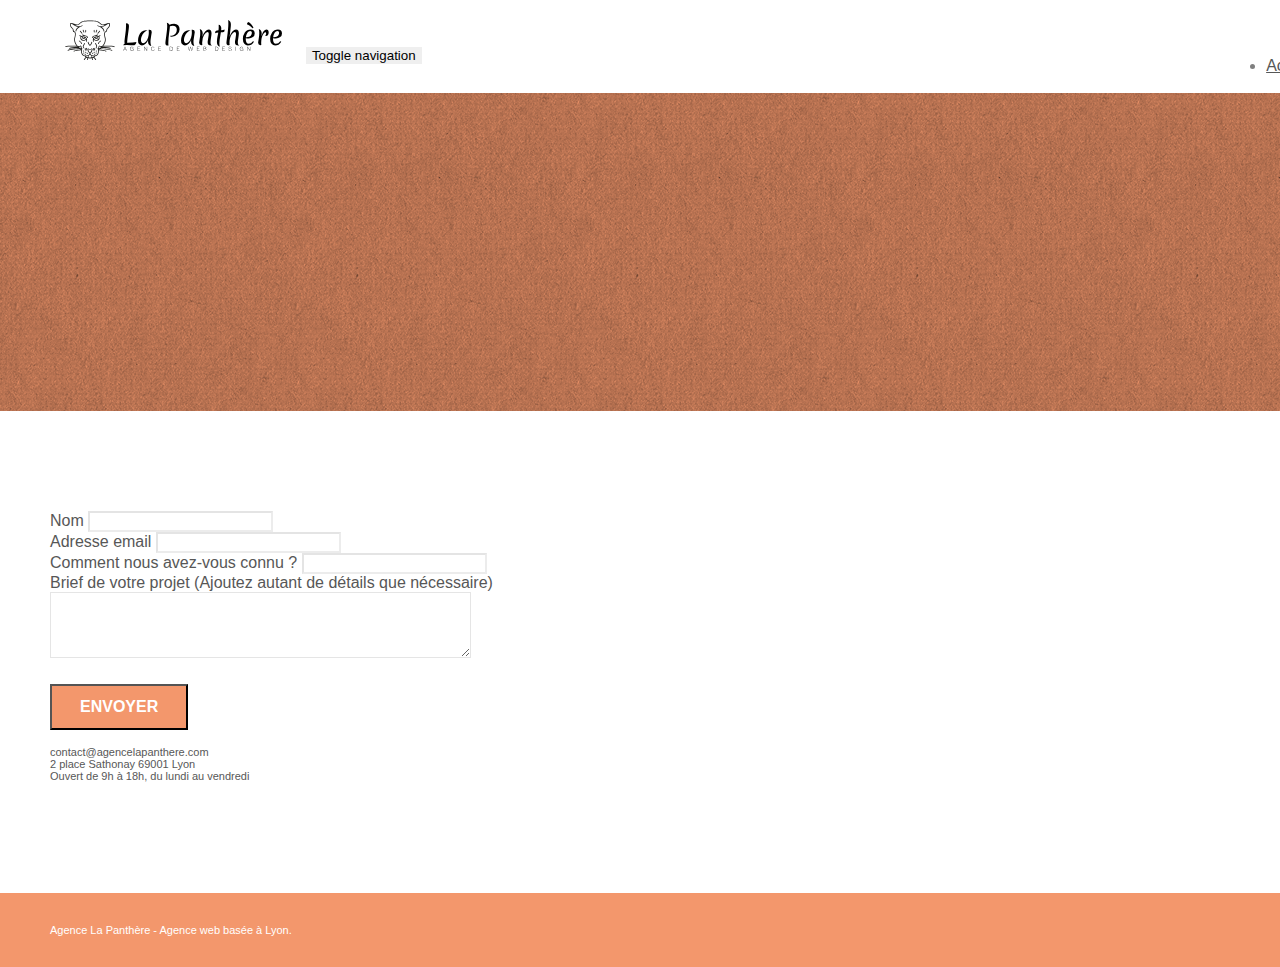
==== contact.html @ 1950af2e "fix html lang" ====
<!doctype html>
<html lang="fr">
<head>
    <meta charset="utf-8">
    <meta name="keywords" content="">
    <meta name="description" content="">
    <meta name="viewport" content="width=device-width, initial-scale=1.0, viewport-fit=cover">
    <link rel="shortcut icon" type="image/png" href="favicon.jpg">
    
	<link rel="stylesheet" type="text/css" href="./css/bootstrap.min.css">
	<link rel="stylesheet" type="text/css" href="style.css">
	<link rel="stylesheet" type="text/css" href="./css/font-awesome.min.css">
	<link rel="stylesheet" type="text/css" href="./css/et-line.min.css">
	
    
	<script src="./js/jquery-2.1.0.min.js"></script>
	<script src="./js/bootstrap.min.js"></script>
	<script src="./js/blocs.min.js"></script>
	<script src="./js/jqBootstrapValidation.min.js"></script>
	<script src="./js/formHandler.min.js"></script>
    <title>page2</title>

    
<!-- Analytics -->
 
<!-- Analytics END -->
    
</head>
<body>
<!-- Principal conteneur -->
<div class="page-container">
    
<!-- bloc-0 -->
<div class="bloc bgc-white l-bloc " id="bloc-0">
	<div class="container bloc-sm">
		<nav class="navbar row">
			<div class="navbar-header">
				<a class="navbar-brand" href="index.html"><img src="img/agence-la-panthere-monochrome.svg" alt="atlanta web design logo" height="40" /></a>
				<button id="nav-toggle" type="button" class="ui-navbar-toggle navbar-toggle" data-toggle="collapse" data-target=".navbar-1">
					<span class="sr-only">Toggle navigation</span><span class="icon-bar"></span><span class="icon-bar"></span><span class="icon-bar"></span>
				</button>
			</div>
			<div class="collapse navbar-collapse navbar-1 special-dropdown-nav">
				<ul class="site-navigation nav navbar-nav">
					<li>
						<a href="index.html">Accueil</a>
					</li>
					<li>
					</li>
					<li>
						<a href="page2.html">page2 &gt;</a>
					</li>
				</ul>
			</div>
		</nav>
	</div>
</div>
<!-- bloc-0 END -->

<!-- bloc-6 -->
<div class="bloc bg-dots-bg bg-repeat bgc-atomic-tangerine d-bloc bloc-bg-texture texture-paper" id="bloc-6">
	<div class="container bloc-lg">
		<div class="row">
			<div class="col-sm-12">
				<h1 class="text-center hero-bloc-text tc-white">
					Parlons web design !
				</h1>
				<p class="text-center mg-lg tc-white tight-width-whitespace">
					Nous sommes ravis que vous souhaitiez collaborer avec notre agence.<br>
					Parlez-nous de votre projet en complétant le formulaire ci-dessous.
				</p>
			</div>
		</div>
	</div>
</div>
<!-- bloc-6 END -->

<!-- bloc-7 -->
<div class="bloc bgc-white l-bloc" id="bloc-7">
	<div class="container bloc-lg">
		<div class="row">
			<div class="col-sm-6">
				<form id="form_1" novalidate success-msg="Your message has been sent." fail-msg="Sorry it seems that our mail server is not responding, Sorry for the inconvenience!">
					<div class="form-group">
						<label>
							Nom
						</label>
						<input id="name" class="form-control" required />
					</div>
					<div class="form-group">
						<label>
							Adresse email
						</label>
						<input id="email" class="form-control" type="email" required />
					</div>
					<div class="form-group">
						<label>
							Comment nous avez-vous connu ?
						</label>
						<input class="form-control" type="email" required id="input_504" />
					</div>
					<div class="form-group">
						<label>
							Brief de votre projet (Ajoutez autant de détails que nécessaire)<br>
						</label><textarea id="message" class="form-control" rows="4" cols="50" required></textarea>
					</div> 
					<button class="bloc-button btn btn-lg btn-block cta-hero btn-atomic-tangerine" type="submit">
						Envoyer
					</button>
				</form>
			</div>
			<div class="col-sm-6">
				<p>
					contact@agencelapanthere.com<br>2 place Sathonay 69001 Lyon<br>Ouvert de 9h à 18h, du lundi au vendredi<br>
				</p>
			</div>
		</div>
	</div>
</div>
<!-- bloc-7 END -->

<!-- ScrollToTop Button -->
<a class="bloc-button btn btn-d scrollToTop" onclick="scrollToTarget('1')"><span class="fa fa-chevron-up"></span></a>
<!-- ScrollToTop Button END-->


<!-- Footer - bloc-8 -->
<div class="bloc bgc-atomic-tangerine d-bloc" id="bloc-8">
	<div class="container bloc-sm">
		<div class="row">
			<div class="col-sm-12">
				<p class="text-center white">
					Agence La Panthère - Agence web basée à Lyon.<br>
				</p>
				<div class="row row-no-gutters social">
					<div class="col-sm-3">
						<div class="text-center">
							<a class="social" href="index.html"><span class="fa fa-twitter icon-md"></span></a>
						</div>
					</div>
					<div class="col-sm-3">
						<div class="text-center">
							<a class="social" href="index.html"><span class="fa fa-facebook icon-md"></span></a>
						</div>
					</div>
					<div class="col-sm-3">
						<div class="text-center">
							<a class="social" href="index.html"><span class="fa fa-dribbble icon-md"></span></a>
						</div>
					</div>
					<div class="col-sm-3">
						<div class="text-center">
							<a class="social" href="index.html"><span class="fa fa-instagram icon-md"></span></a>
						</div>
					</div>
				</div>
			</div>
		</div>
	</div>
</div>
<!-- Footer - bloc-8 END -->

</div>
<!-- Principal conteneur END -->
    

</body>
</html>
---- style.css ----
body {
    margin: 0;
    padding: 0;
    background: #FFF;
    overflow-x: hidden;
    -webkit-font-smoothing: antialiased;
    -moz-osx-font-smoothing: grayscale;
}

a,
button {
    transition: all .3s ease-in-out;
    outline: none!important;
}

a:hover {
    text-decoration: none;
    cursor: pointer;
}

#page-loading-blocs-notifaction {
    position: fixed;
    top: 0;
    bottom: 0;
    width: 100%;
    z-index: 100000;
    background: #FFFFFF url("img/pageload-spinner.webp") no-repeat center center;
}

.bloc {
    width: 100%;
    clear: both;
    background: 50% 50% no-repeat;
    padding: 0 50px;
    -webkit-background-size: cover;
    -moz-background-size: cover;
    -o-background-size: cover;
    background-size: cover;
    position: relative;
}

.bloc .container {
    padding-left: 0;
    padding-right: 0;
}

.bloc-lg {
    padding: 100px 50px;
}

.bloc-md {
    padding: 50px;
}

.bloc-sm {
    padding: 20px 50px;
}

.bg-center,
.bg-l-edge,
.bg-r-edge,
.bg-t-edge,
.bg-b-edge,
.bg-tl-edge,
.bg-bl-edge,
.bg-tr-edge,
.bg-br-edge,
.bg-repeat {
    -webkit-background-size: auto!important;
    -moz-background-size: auto!important;
    -o-background-size: auto!important;
    background-size: auto!important;
}

.bg-repeat {
    background: repeat;
}

.bg-t-edge {
    background: top no-repeat;
}

.bloc-bg-texture::before {
    content: "";
    background-size: 2px 2px;
    position: absolute;
    top: 0;
    bottom: 0;
    left: 0;
    right: 0;
}

.texture-paper::before {
    background: url("img/texture-paper.webp");
    background-size: 280px 280px;
}

.b-parallax {
    background-attachment: fixed;
}

.d-bloc {
    color: rgba(255, 255, 255, .7);
}

.d-bloc button:hover {
    color: rgba(255, 255, 255, .9);
}

.d-bloc .icon-round,
.d-bloc .icon-square,
.d-bloc .icon-rounded,
.d-bloc .icon-semi-rounded-a,
.d-bloc .icon-semi-rounded-b {
    border-color: rgba(255, 255, 255, .9);
}

.d-bloc .divider-h span {
    border-color: rgba(255, 255, 255, .2);
}

.d-bloc .a-btn,
.d-bloc .navbar a,
.d-bloc .navbar-brand,
.d-bloc a .icon-sm,
.d-bloc a .icon-md,
.d-bloc a .icon-lg,
.d-bloc a .icon-xl,
.d-bloc h1 a,
.d-bloc h2 a,
.d-bloc h3 a,
.d-bloc h4 a,
.d-bloc h5 a,
.d-bloc h6 a,
.d-bloc p a {
    color: rgba(255, 255, 255, .6);
}

.d-bloc .a-btn:hover,
.d-bloc .navbar a:hover,
.d-bloc .navbar-brand:hover,
.d-bloc a:hover .icon-sm,
.d-bloc a:hover .icon-md,
.d-bloc a:hover .icon-lg,
.d-bloc a:hover .icon-xl,
.d-bloc h1 a:hover,
.d-bloc h2 a:hover,
.d-bloc h3 a:hover,
.d-bloc h4 a:hover,
.d-bloc h5 a:hover,
.d-bloc h6 a:hover,
.d-bloc p a:hover {
    color: rgba(255, 255, 255, 1);
}

.d-bloc .navbar-toggle .icon-bar {
    background: rgba(255, 255, 255, 1);
}

.d-bloc .btn-wire,
.d-bloc .btn-wire:hover {
    color: rgba(255, 255, 255, 1);
    border-color: rgba(255, 255, 255, 1);
}

.d-bloc .panel {
    color: rgba(0, 0, 0, .5);
}

.d-bloc .panel button:hover {
    color: rgba(0, 0, 0, .7);
}

.d-bloc .panel icon {
    border-color: rgba(0, 0, 0, .7);
}

.d-bloc .panel .divider-h span {
    border-color: rgba(0, 0, 0, .1);
}

.d-bloc .panel .a-btn {
    color: rgba(0, 0, 0, .6);
}

.d-bloc .panel .a-btn:hover {
    color: rgba(0, 0, 0, 1);
}

.d-bloc .panel .btn-wire,
.d-bloc .panel .btn-wire:hover {
    color: rgba(0, 0, 0, .7);
    border-color: rgba(0, 0, 0, .3);
}

.d-bloc .panel,
.l-bloc {
    color: rgba(0, 0, 0, .5);
}

.d-bloc .panel button:hover,
.l-bloc button:hover {
    color: rgba(0, 0, 0, .7);
}

.l-bloc .icon-round,
.l-bloc .icon-square,
.l-bloc .icon-rounded,
.l-bloc .icon-semi-rounded-a,
.l-bloc .icon-semi-rounded-b {
    border-color: rgba(0, 0, 0, .7);
}

.d-bloc .panel .divider-h span,
.l-bloc .divider-h span {
    border-color: rgba(0, 0, 0, .1);
}

.d-bloc .panel .a-btn,
.l-bloc .a-btn,
.l-bloc .navbar a,
.l-bloc .navbar-brand,
.l-bloc a .icon-sm,
.l-bloc a .icon-md,
.l-bloc a .icon-lg,
.l-bloc a .icon-xl,
.l-bloc h1 a,
.l-bloc h2 a,
.l-bloc h3 a,
.l-bloc h4 a,
.l-bloc h5 a,
.l-bloc h6 a,
.l-bloc p a {
    color: rgba(0, 0, 0, .6);
}

.d-bloc .panel .a-btn:hover,
.l-bloc .a-btn:hover,
.l-bloc .navbar a:hover,
.l-bloc .navbar-brand:hover,
.l-bloc a:hover .icon-sm,
.l-bloc a:hover .icon-md,
.l-bloc a:hover .icon-lg,
.l-bloc a:hover .icon-xl,
.l-bloc h1 a:hover,
.l-bloc h2 a:hover,
.l-bloc h3 a:hover,
.l-bloc h4 a:hover,
.l-bloc h5 a:hover,
.l-bloc h6 a:hover,
.l-bloc p a:hover {
    color: rgba(0, 0, 0, 1);
}

.l-bloc .navbar-toggle .icon-bar {
    color: rgba(0, 0, 0, .6);
}

.d-bloc .panel .btn-wire,
.d-bloc .panel .btn-wire:hover,
.l-bloc .btn-wire,
.l-bloc .btn-wire:hover {
    color: rgba(0, 0, 0, .7);
    border-color: rgba(0, 0, 0, .3);
}

.voffset {
    margin-top: 30px;
}

.voffset-lg {
    margin-top: 80px;
}

.row-no-gutters {
    margin-right: 0;
    margin-left: 0;
}

.row.row-no-gutters > [class^="col-"],
.row.row-no-gutters > [class*=" col-"] {
    padding-right: 0;
    padding-left: 0;
}

#bloc-1-hero h1 {
    font-size: 32px;
}

.navbar {
    margin-bottom: 0;
    z-index: 1;
}

.navbar-brand {
    height: auto;
    padding: 3px 15px;
    font-size: 25px;
    font-weight: normal;
    font-weight: 600;
    line-height: 44px;
}

.navbar-brand img {
    max-height: 200px;
    margin: 0 5px 0 0;
    display: inline;
}

.navbar-brand img[src$=svg] {
    min-width: 100px;
}

.nav-center .navbar-brand img {
    margin: 0;
}

.navbar .nav {
    padding-top: 2px;
    margin-right: -16px;
    float: right;
    z-index: 1;
}

.nav > li {
    float: left;
    margin-top: 4px;
    font-size: 16px;
}

.navbar-nav .open .dropdown-menu > li > a {
    text-align: inherit;
}

.nav > li a:hover,
.nav > li a:focus {
    background: transparent;
}

.navbar-toggle {
    margin: 10px 10px 0 0;
    border: 0px;
}

.navbar-toggle:hover {
    background: transparent!important;
}

.navbar-toggle .icon-bar {
    background-color: rgba(0, 0, 0, .5);
    width: 26px;
}

.nav-invert .navbar .nav {
    float: left;
}

.nav-invert .navbar-header,
.nav-invert .navbar-brand {
    float: right;
    position: relative;
    z-index: 2;
}

@media (min-width: 768px) {
    .site-navigation {
        position: absolute;
        top: 50%;
        right: 20px;
        transform: translate(0, -50%);
        -webkit-transform: translateY(-50%);
    }
    .nav > li .dropdown-menu a,
    .nav > li .dropdown-menu a:hover {
        color: #484848;
    }
    .nav-invert .site-navigation {
        left: 0;
        right: 0;
    }
    .nav-center {
        text-align: center;
    }
    .nav-center .navbar-header {
        width: 100%;
    }
    .nav-center .navbar-header,
    .nav-center .navbar-brand,
    .nav-center .nav > li {
        float: none;
        display: inline-block;
    }
    .nav-center .site-navigation {
        position: relative;
        width: 100%;
        right: 0;
        margin-right: 0px;
        margin-top: 20px;
    }
    .nav-center.mini-nav .navbar-toggle {
        float: none;
        margin: 10px auto 0;
    }
}

.nav > li > .dropdown a {
    background: none!important;
    display: block;
    padding: 14px 15px;
}

nav .caret {
    margin: 0 5px;
}

.dropdown-menu .dropdown-menu {
    top: -8px;
    left: 100%;
}

.dropdown-menu .dropmenu-flow-right {
    top: 100%;
    left: 0;
    margin-left: -1px;
    border-top-left-radius: 0;
    border-top-right-radius: 0;
}

.dropdown-menu .dropdown span {
    border: 4px solid black;
    border-top-color: transparent;
    border-right-color: transparent;
    border-bottom-color: transparent;
    margin: 6px -5px 0 0!important;
    float: right;
}

.mg-md {
    margin-top: 10px;
    margin-bottom: 20px;
}

.mg-lg {
    margin-top: 10px;
    margin-bottom: 40px;
}

.btn {
    margin: 0 5px 5px 0;
}

.btn.pull-right {
    margin: 0 0 5px 5px;
}

.btn-d,
.btn-d:hover,
.btn-d:focus {
    color: #FFF;
    background: rgba(0, 0, 0, .3);
}

button {
    outline: none!important;
}

.btn-rd {
    border-radius: 40px;
}

.btn-clean {
    border: 1px solid rgba(0, 0, 0, .08);
    border-bottom-color: rgba(0, 0, 0, .1);
    text-shadow: 0 1px 0 rgba(0, 0, 1, .1);
    box-shadow: 0 1px 3px rgba(0, 0, 1, .25), inset 0 1px 0 0 rgba(255, 255, 255, .15);
}

.icon-md {
    font-size: 30px!important;
}

.icon-lg {
    font-size: 60px!important;
}

.sm-shadow {
    text-shadow: 0 1px 2px rgba(0, 0, 0, .3);
}

.panel-sq,
.panel-sq .panel-heading,
.panel-sq .panel-footer {
    border-radius: 0;
}

.panel-rd {
    border-radius: 30px;
}

.panel-rd .panel-heading {
    border-radius: 29px 29px 0 0;
}

.panel-rd .panel-footer {
    border-radius: 0 0 29px 29px;
}

.form-control {
    border-color: rgba(0, 0, 0, .1);
    box-shadow: none;
}

.scrollToTop {
    width: 40px;
    height: 40px;
    position: fixed;
    bottom: 20px;
    right: 20px;
    opacity: 0;
    z-index: 500;
    transition: all .3s ease-in-out;
}

.scrollToTop span {
    margin-top: 6px;
}

.showScrollTop {
    font-size: 14px;
    opacity: 1;
}

a[data-lightbox] {
    position: relative;
    display: block;
    text-align: center;
}

a[data-lightbox]:hover::before {
    content: "+";
    font-family: "HelveticaNeue-Light", "Helvetica Neue Light", "Helvetica Neue", Helvetica, Arial;
    font-size: 32px;
    width: 50px;
    height: 50px;
    margin-left: -25px;
    border-radius: 50%;
    background: rgba(0, 0, 0, .6);
    color: #FFF;
    font-weight: 100;
    z-index: 1;
    position: absolute;
    top: 50%;
    transform: translateY(-50%);
    -webkit-transform: translateY(-50%);
}

a[data-lightbox]:hover img {
    opacity: 0.6;
    -webkit-animation-fill-mode: none;
    animation-fill-mode: none;
}

#lightbox-modal {
    display: flex;
    align-items: center;
}

#lightbox-modal .modal-dialog {
    width: 90%;
    max-width: 900px;
    margin: 0 auto 0;
}

#lightbox-modal .modal-dialog img {
    max-height: 90vh;
    margin: 0 auto;
}

.lightbox-caption {
    padding: 20px;
    color: #FFF;
    background: rgba(0, 0, 0, .5);
    position: absolute;
    left: 15px;
    right: 15px;
    bottom: 5px;
}

.close-lightbox {
    color: #FFF;
    font-size: 30px;
    position: absolute;
    top: 20px;
    right: 20px;
    z-index: 20;
    background: rgba(0, 0, 0, .5);
    border: none;
    line-height: 30px;
    padding: 0 9px 5px;
    opacity: 0.3;
}

.close-lightbox:hover,
.next-lightbox:hover,
.prev-lightbox:hover {
    opacity: 1.0;
    color: #FFF;
}

.next-lightbox,
.prev-lightbox {
    font-size: 20px;
    color: rgba(255, 255, 255, .9);
    background: rgba(0, 0, 0, .5);
    transition: all .2s ease-in-out;
    position: absolute;
    top: 45%;
    z-index: 1;
    opacity: 0.4;
}

.next-lightbox {
    padding: 6px 8px 1px 13px;
    right: 25px;
}

.prev-lightbox {
    padding: 6px 13px 1px 10px;
    left: 25px;
}

.snapshot-lb .modal-body {
    padding-bottom: 45px;
}

.snapshot-lb .lightbox-caption {
    padding: 0;
    color: rgba(0, 0, 0, .5);
    background: none;
}

h1,
h2,
h3,
h4,
h5,
h6,
p,
label,
.btn,
a {
    font-family: "helvetica";
    font-weight: 400;
    color: #575757!important;
}

.container {
    max-width: 1000px;
}

.hero-bloc-text {
    font-size: 38px;
}

.hero-bloc-text-sub {
    font-size: 36px;
}

.statement-bloc-text {
    line-height: 26px;
    font-style: italic;
    font-size: 20px;
    text-align: center;
    font-weight: lighter;
    max-width: 520px;
    margin: auto auto auto auto;
}

p {
    font-size: 11px;
}

.tight-width-whitespace {
    max-width: 600px;
    margin: auto auto auto auto;
}

.h1 {
    font-size: 20px;
    font-family: "Open Sans";
}

.cta-hero {
    margin-top: 22px;
    color: #FFFFFF!important;
    text-transform: uppercase;
    padding: 12px 28px 12px 28px;
    font-size: 16px;
    font-weight: 700;
}

.social {
    max-width: 400px;
    margin: auto auto auto auto;
}

h2 {
    font-size: 22px;
    line-height: 1.4em;
}

h3 {
    font-size: 15px;
    text-transform: uppercase;
    font-weight: 700;
    color: #333333!important;
}

.med-width-whitespace {
    max-width: 800px;
    margin: auto auto auto auto;
    box-shadow: 0px 0px 0px #000000;
}

h1 {
    color: #333333!important;
}

h4 {
    color: #333333!important;
}

.icons {
    margin-bottom: 14px;
    margin-top: 24px;
}

.white {
    color: #FFFFFF!important;
}

.portfolio-thumb {
    margin-bottom: 24px;
}

.portfolio-row {
    margin-bottom: 44px;
    margin-top: 50px;
}

.avatar {
    box-shadow: 0px 4px 9px rgba(0, 0, 0, 0.3);
}

.black-background {
    background-color: rgba(165, 147, 99, 0.7);
    padding: 40px 40px 40px 40px;
}

.bold-link {
    font-weight: 900;
    text-decoration: underline!important;
}

.bgc-white {
    background-color: #FFFFFF;
}

.bgc-dark-slate-blue {
    background-color: #364577;
}

.bgc-atomic-tangerine {
    background-color: #F3976C;
}

.tc-white {
    color: #F3976C!important;
}

.btn-atomic-tangerine {
    background: #F3976C;
    color: #FFFFFF!important;
}

.btn-atomic-tangerine:hover {
    background: #c27956!important;
    color: #FFFFFF!important;
}

.ltc-white {
    color: #FFFFFF!important;
}

.ltc-white:hover {
    color: #cccccc!important;
}

.ltc-atomic-tangerine {
    color: #F3976C!important;
}

.ltc-atomic-tangerine:hover {
    color: #c27956!important;
}

.icon-dark-slate-blue {
    color: #364577!important;
    border-color: #364577!important;
}

.bg-dots-bg {
    background-image: url("img/dots-bg.webp");
}

.bg-lines-h2-bg {
    background-image: url("img/lines-h2-bg.webp");
}

.bg-banniere {
    background-image: url("img/agence-la-panthere.webp");
}

.bg-presentation {
    background-image: url("img/image-de-presentation.webp");
}

.logo {
    width: 100px;
}

.fa {
    font-size: 48px !important;
}

@media (max-width: 1024px) {
    .bloc {
        padding-left: 20px;
        padding-right: 20px;
    }
    .bloc.full-width-bloc,
    .bloc-tile-2.full-width-bloc .container,
    .bloc-tile-3.full-width-bloc .container,
    .bloc-tile-4.full-width-bloc .container {
        padding-left: 0;
        padding-right: 0;
    }
}

@media (max-width: 992px) and (min-width: 768px) {
    .navbar .nav {
        max-width: 80%
    }
    .nav-center.navbar .nav {
        max-width: 100%
    }
}

@media only screen and (min-device-width: 768px) and (max-device-width: 1024px) and (orientation: landscape) {
    .b-parallax {
        background-attachment: scroll;
    }
}

@media only screen and (min-device-width: 1024px) and (max-device-width: 1366px) and (-webkit-min-device-pixel-ratio: 1.5) {
    .b-parallax {
        background-attachment: scroll;
    }
}

@media (max-width: 991px) {
    .container {
        width: 100%;
    }
    .b-parallax {
        background-attachment: scroll;
    }
    .page-container,
    #hero-bloc {
        overflow-x: hidden;
        position: relative;
    }
    .bloc {
        padding-left: constant(safe-area-inset-left);
        padding-right: constant(safe-area-inset-right);
    }
    .bloc-group,
    .bloc-group .bloc {
        display: block;
        width: 100%;
    }
    .bloc-fill-screen .fill-bloc-top-edge,
    .bloc-fill-screen .fill-bloc-bottom-edge {
        padding: 0 20px;
        padding-left: constant(safe-area-inset-left);
        padding-right: constant(safe-area-inset-right);
    }
}

@media (max-width: 767px) {
    .page-container {
        overflow-x: hidden;
        position: relative;
    }
    h1,
    h2,
    h3,
    h4,
    h5,
    h6,
    p,
    #disqus_thread {
        padding-left: 10px!important;
        padding-right: 10px!important;
    }
    .b-parallax {
        background-attachment: scroll;
    }
    .navbar .nav {
        padding-top: 0;
        border-top: 1px solid rgba(0, 0, 0, .2);
        float: none!important;
    }
    .navbar.row {
        margin-left: 0;
        margin-right: 0;
    }
    .site-navigation {
        position: inherit;
        transform: none;
        -webkit-transform: none;
        -ms-transform: none;
    }
    .nav > li {
        margin-top: 0;
        border-bottom: 1px solid rgba(0, 0, 0, .1);
        background: rgba(0, 0, 0, .05);
        text-align: left;
        padding-left: 15px;
        width: 100%;
    }
    .nav > li:hover {
        background: rgba(0, 0, 0, .08);
    }
    .dropdown .dropdown a .caret {
        float: none;
        margin: 5px 0 0 10px!important;
        border: 4px solid black;
        border-bottom-color: transparent;
        border-right-color: transparent;
        border-left-color: transparent;
    }
    #hero-bloc .navbar .nav {
        background: rgba(0, 0, 0, .8);
    }
    #hero-bloc .navbar .nav a {
        color: rgba(255, 255, 255, .6);
    }
    .hero {
        padding: 50px 0;
    }
    .hero-nav {
        left: -1px;
        right: -1px;
    }
    .navbar-collapse {
        padding: 0;
        overflow-x: hidden;
        -webkit-box-shadow: none;
        box-shadow: none;
    }
    .navbar-brand img {
        max-height: 40px;
        width: auto;
    }
    .nav-invert .navbar-header {
        float: none;
        width: 100%;
    }
    .nav-invert .navbar-toggle {
        float: left;
        margin-left: 10px;
    }
    .bloc {
        padding-left: 0;
        padding-right: 0;
    }
    .bloc-xxl,
    .bloc-xl,
    .bloc-lg {
        padding: 40px 0;
    }
    .bloc-sm,
    .bloc-md {
        padding-left: 0;
        padding-right: 0;
    }
    .bloc-tile-2 .container,
    .bloc-tile-3 .container,
    .bloc-tile-4 .container,
    .bloc-fill-screen .fill-bloc-top-edge,
    .bloc-fill-screen .fill-bloc-bottom-edge {
        padding-left: 0;
        padding-right: 0;
    }
    .a-block {
        padding: 0 10px;
    }
    .btn-dwn {
        display: none;
    }
    .voffset {
        margin-top: 5px;
    }
    .voffset-md {
        margin-top: 20px;
    }
    .voffset-lg {
        margin-top: 30px;
    }
    form {
        padding: 5px;
    }
    .close-lightbox {
        display: inline-block;
    }
    .blocsapp-device-iphone5 {
        background-size: 216px 425px;
        padding-top: 60px;
        width: 216px;
        height: 425px;
    }
    .blocsapp-device-iphone5 img {
        width: 180px;
        height: 320px;
    }
}

@media (max-width: 400px) {
    .bloc {
        padding-left: 0;
        padding-right: 0;
    }
}

@media (max-width: 767px) {
    .bloc-mob-center-text {
        text-align: center;
    }
}
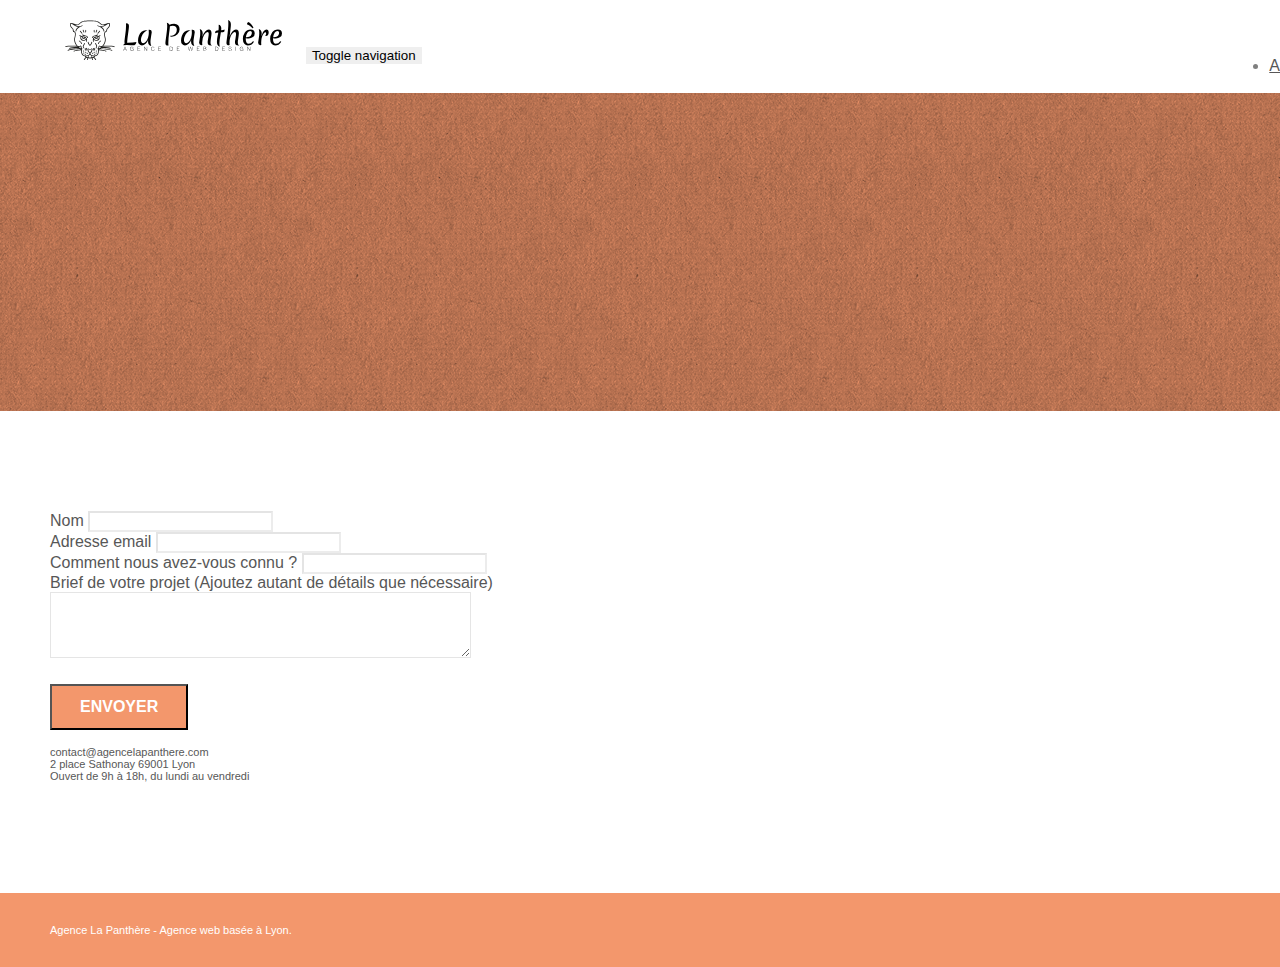
==== commit a912b53b: "rename page2 into contact.html" ====
--- a/contact.html
+++ b/contact.html
@@ -2,10 +2,9 @@
 <html lang="fr">
 <head>
     <meta charset="utf-8">
-    <meta name="keywords" content="">
-    <meta name="description" content="">
+    <meta name="description" content="Contactez nous dès maintenant, notre agence de web design La Panthere pour la création de votre site web.">
     <meta name="viewport" content="width=device-width, initial-scale=1.0, viewport-fit=cover">
-    <link rel="shortcut icon" type="image/png" href="favicon.jpg">
+    <link rel="shortcut icon" type="image/png" href="favicon.webp">
     
 	<link rel="stylesheet" type="text/css" href="./css/bootstrap.min.css">
 	<link rel="stylesheet" type="text/css" href="style.css">
@@ -18,7 +17,7 @@
 	<script src="./js/blocs.min.js"></script>
 	<script src="./js/jqBootstrapValidation.min.js"></script>
 	<script src="./js/formHandler.min.js"></script>
-    <title>page2</title>
+    <title>Contact</title>
 
     
 <!-- Analytics -->
@@ -35,7 +34,7 @@
 	<div class="container bloc-sm">
 		<nav class="navbar row">
 			<div class="navbar-header">
-				<a class="navbar-brand" href="index.html"><img src="img/agence-la-panthere-monochrome.svg" alt="atlanta web design logo" height="40" /></a>
+				<a class="navbar-brand" href="index.html"><img src="img/agence-la-panthere-monochrome.svg" alt="Logo" height="40" /></a>
 				<button id="nav-toggle" type="button" class="ui-navbar-toggle navbar-toggle" data-toggle="collapse" data-target=".navbar-1">
 					<span class="sr-only">Toggle navigation</span><span class="icon-bar"></span><span class="icon-bar"></span><span class="icon-bar"></span>
 				</button>
@@ -46,9 +45,7 @@
 						<a href="index.html">Accueil</a>
 					</li>
 					<li>
-					</li>
-					<li>
-						<a href="page2.html">page2 &gt;</a>
+						<a href="contact.html">Contact</a>
 					</li>
 				</ul>
 			</div>
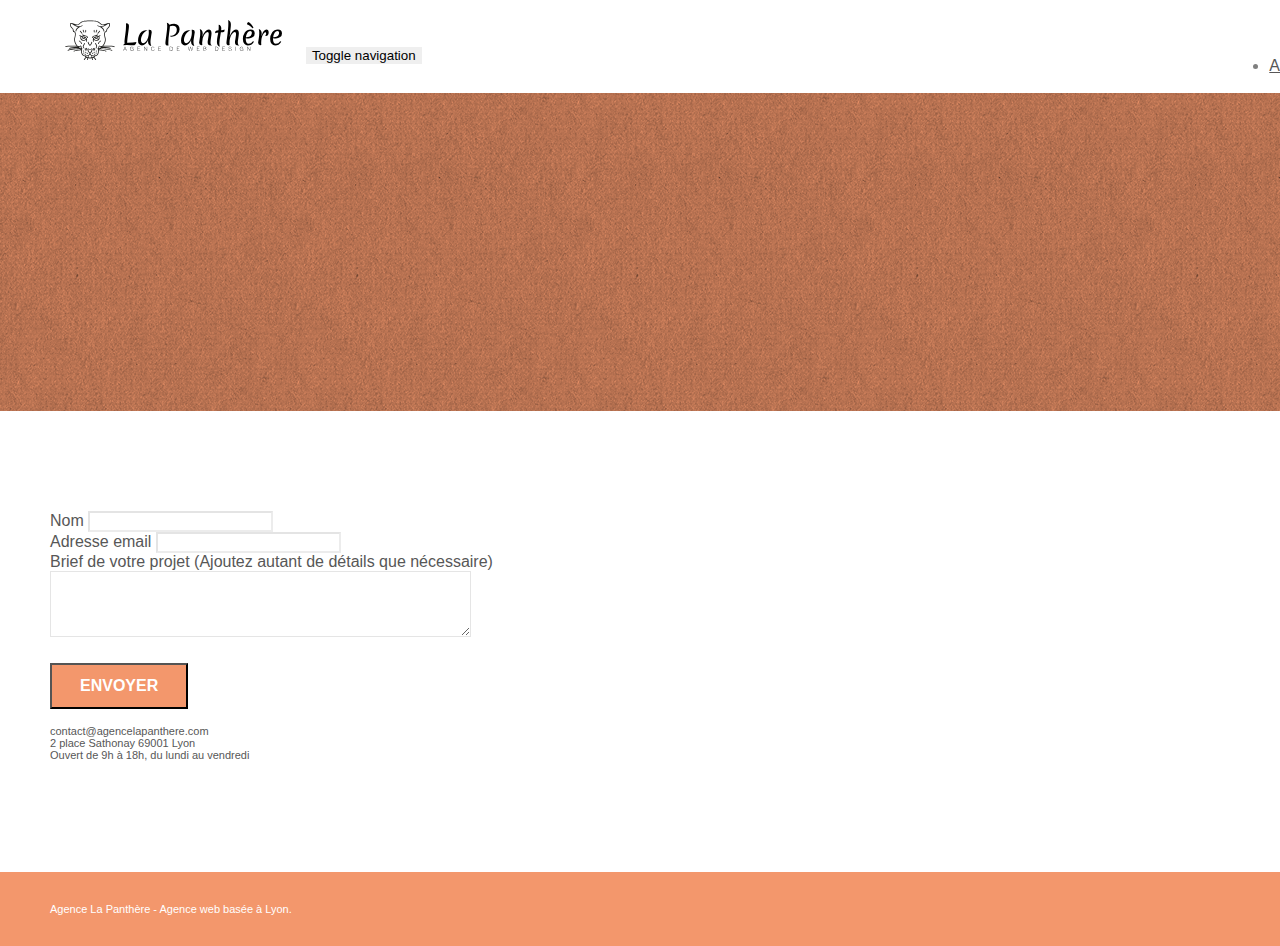
==== commit 05475de6: "fix contact form" ====
--- a/contact.html
+++ b/contact.html
@@ -79,25 +79,19 @@
 			<div class="col-sm-6">
 				<form id="form_1" novalidate success-msg="Your message has been sent." fail-msg="Sorry it seems that our mail server is not responding, Sorry for the inconvenience!">
 					<div class="form-group">
-						<label>
+						<label for="name">
 							Nom
 						</label>
 						<input id="name" class="form-control" required />
 					</div>
 					<div class="form-group">
-						<label>
+						<label for="email">
 							Adresse email
 						</label>
 						<input id="email" class="form-control" type="email" required />
 					</div>
 					<div class="form-group">
-						<label>
-							Comment nous avez-vous connu ?
-						</label>
-						<input class="form-control" type="email" required id="input_504" />
-					</div>
-					<div class="form-group">
-						<label>
+						<label for="message">
 							Brief de votre projet (Ajoutez autant de détails que nécessaire)<br>
 						</label><textarea id="message" class="form-control" rows="4" cols="50" required></textarea>
 					</div> 
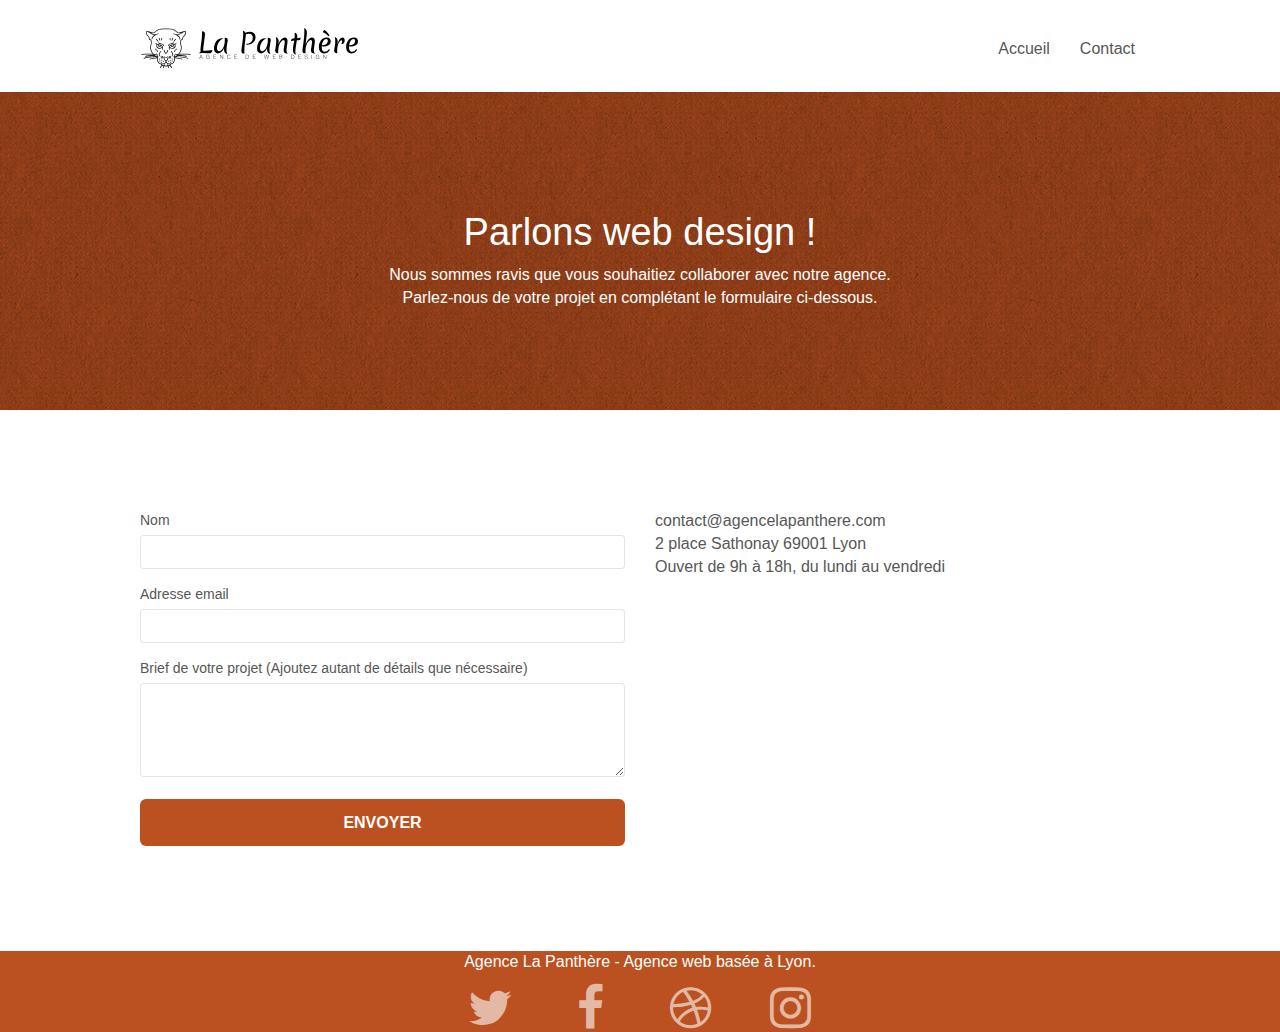
==== commit 9cfdd8db: "last missed commit" ====
--- a/contact.html
+++ b/contact.html
@@ -12,11 +12,11 @@
 	<link rel="stylesheet" type="text/css" href="./css/et-line.min.css">
 	
     
-	<script src="./js/jquery-2.1.0.min.js"></script>
-	<script src="./js/bootstrap.min.js"></script>
-	<script src="./js/blocs.min.js"></script>
-	<script src="./js/jqBootstrapValidation.min.js"></script>
-	<script src="./js/formHandler.min.js"></script>
+	<script defer src="./js/jquery-2.1.0.min.js"></script>
+	<script defer src="./js/bootstrap.min.js"></script>
+	<script defer src="./js/blocs.min.js"></script>
+	<script defer src="./js/jqBootstrapValidation.min.js"></script>
+	<script defer src="./js/formHandler.min.js"></script>
     <title>Contact</title>
 
     
@@ -77,7 +77,7 @@
 	<div class="container bloc-lg">
 		<div class="row">
 			<div class="col-sm-6">
-				<form id="form_1" novalidate success-msg="Your message has been sent." fail-msg="Sorry it seems that our mail server is not responding, Sorry for the inconvenience!">
+				<form id="form_1" novalidate success-msg="Votre message a été envoyé" fail-msg="Notre message n'a pas été envoyé. Nous vous invitons à recommencer plus tard.">
 					<div class="form-group">
 						<label for="name">
 							Nom
@@ -117,31 +117,31 @@
 
 <!-- Footer - bloc-8 -->
 <div class="bloc bgc-atomic-tangerine d-bloc" id="bloc-8">
-	<div class="container bloc-sm">
+	<div class="container bloc">
 		<div class="row">
-			<div class="col-sm-12">
+			<div class="col-xs-12">
 				<p class="text-center white">
 					Agence La Panthère - Agence web basée à Lyon.<br>
 				</p>
 				<div class="row row-no-gutters social">
-					<div class="col-sm-3">
+					<div class="col-xs-3">
 						<div class="text-center">
-							<a class="social" href="index.html"><span class="fa fa-twitter icon-md"></span></a>
+							<a class="social" href="https://twitter.com/home?lang=fr" aria-label="Twitter"><span class="fa fa-twitter icon-md"></span></a>
 						</div>
 					</div>
-					<div class="col-sm-3">
+					<div class="col-xs-3">
 						<div class="text-center">
-							<a class="social" href="index.html"><span class="fa fa-facebook icon-md"></span></a>
+							<a class="social" href="https://fr-fr.facebook.com/" aria-label="Facebook"><span class="fa fa-facebook icon-md"></span></a>
 						</div>
 					</div>
-					<div class="col-sm-3">
+					<div class="col-xs-3">
 						<div class="text-center">
-							<a class="social" href="index.html"><span class="fa fa-dribbble icon-md"></span></a>
+							<a class="social" href="https://dribbble.com/" aria-label="Dribbble"><span class="fa fa-dribbble icon-md"></span></a>
 						</div>
 					</div>
-					<div class="col-sm-3">
+					<div class="col-xs-3">
 						<div class="text-center">
-							<a class="social" href="index.html"><span class="fa fa-instagram icon-md"></span></a>
+							<a class="social" href="https://www.instagram.com/?hl=fr" aria-label="Instagram"><span class="fa fa-instagram icon-md"></span></a>
 						</div>
 					</div>
 				</div>
--- a/style.css
+++ b/style.css
@@ -11,6 +11,7 @@
 button {
     transition: all .3s ease-in-out;
     outline: none!important;
+    font-size: 16px;
 }
 
 a:hover {
@@ -24,7 +25,6 @@
     bottom: 0;
     width: 100%;
     z-index: 100000;
-    background: #FFFFFF url("img/pageload-spinner.webp") no-repeat center center;
 }
 
 .bloc {
@@ -143,6 +143,10 @@
 .d-bloc a:hover .icon-md,
 .d-bloc a:hover .icon-lg,
 .d-bloc a:hover .icon-xl,
+.d-bloc a:focus .icon-sm,
+.d-bloc a:focus .icon-md,
+.d-bloc a:focus .icon-lg,
+.d-bloc a:focus .icon-xl,
 .d-bloc h1 a:hover,
 .d-bloc h2 a:hover,
 .d-bloc h3 a:hover,
@@ -296,7 +300,6 @@
     height: auto;
     padding: 3px 15px;
     font-size: 25px;
-    font-weight: normal;
     font-weight: 600;
     line-height: 44px;
 }
@@ -307,8 +310,8 @@
     display: inline;
 }
 
-.navbar-brand img[src$=svg] {
-    min-width: 100px;
+.navbar-brand img[src*=svg] {
+    min-width: 200px;
 }
 
 .nav-center .navbar-brand img {
@@ -332,14 +335,9 @@
     text-align: inherit;
 }
 
-.nav > li a:hover,
-.nav > li a:focus {
-    background: transparent;
-}
-
 .navbar-toggle {
     margin: 10px 10px 0 0;
-    border: 0px;
+    border: 0;
 }
 
 .navbar-toggle:hover {
@@ -394,7 +392,7 @@
         position: relative;
         width: 100%;
         right: 0;
-        margin-right: 0px;
+        margin-right: 0;
         margin-top: 20px;
     }
     .nav-center.mini-nav .navbar-toggle {
@@ -427,10 +425,8 @@
 }
 
 .dropdown-menu .dropdown span {
-    border: 4px solid black;
-    border-top-color: transparent;
-    border-right-color: transparent;
-    border-bottom-color: transparent;
+    border: 4px solid transparent;
+    border-left-color: black;
     margin: 6px -5px 0 0!important;
     float: right;
 }
@@ -536,9 +532,10 @@
     text-align: center;
 }
 
-a[data-lightbox]:hover::before {
+a[data-lightbox]:hover::before,
+a[data-lightbox]:focus::before{
     content: "+";
-    font-family: "HelveticaNeue-Light", "Helvetica Neue Light", "Helvetica Neue", Helvetica, Arial;
+    font-family: "HelveticaNeue-Light", "Helvetica Neue Light", "Helvetica Neue", Helvetica, Arial, sans-serif;
     font-size: 32px;
     width: 50px;
     height: 50px;
@@ -554,6 +551,7 @@
     -webkit-transform: translateY(-50%);
 }
 
+a[data-lightbox]:focus img,
 a[data-lightbox]:hover img {
     opacity: 0.6;
     -webkit-animation-fill-mode: none;
@@ -649,7 +647,7 @@
 label,
 .btn,
 a {
-    font-family: "helvetica";
+    font-family: "helvetica", sans-serif;
     font-weight: 400;
     color: #575757!important;
 }
@@ -677,7 +675,7 @@
 }
 
 p {
-    font-size: 11px;
+    font-size: 16px;
 }
 
 .tight-width-whitespace {
@@ -687,7 +685,7 @@
 
 .h1 {
     font-size: 20px;
-    font-family: "Open Sans";
+    font-family: "Open Sans", sans-serif;
 }
 
 .cta-hero {
@@ -719,7 +717,7 @@
 .med-width-whitespace {
     max-width: 800px;
     margin: auto auto auto auto;
-    box-shadow: 0px 0px 0px #000000;
+    box-shadow: 0 0 0 #000000;
 }
 
 h1 {
@@ -740,7 +738,7 @@
 }
 
 .portfolio-thumb {
-    margin-bottom: 24px;
+    margin: 0 auto 24px auto;
 }
 
 .portfolio-row {
@@ -749,7 +747,7 @@
 }
 
 .avatar {
-    box-shadow: 0px 4px 9px rgba(0, 0, 0, 0.3);
+    box-shadow: 0 4px 9px rgba(0, 0, 0, 0.3);
 }
 
 .black-background {
@@ -771,19 +769,19 @@
 }
 
 .bgc-atomic-tangerine {
-    background-color: #F3976C;
+    background-color: #bb5120;
 }
 
 .tc-white {
-    color: #F3976C!important;
+    color: #FFFFFF!important;
 }
 
 .btn-atomic-tangerine {
-    background: #F3976C;
+    background: #bb5120;
     color: #FFFFFF!important;
 }
 
-.btn-atomic-tangerine:hover {
+.btn-atomic-tangerine:hover, .btn-atomic-tangerine:focus {
     background: #c27956!important;
     color: #FFFFFF!important;
 }
@@ -792,15 +790,17 @@
     color: #FFFFFF!important;
 }
 
-.ltc-white:hover {
+.ltc-white:hover,
+.ltc-white:focus {
     color: #cccccc!important;
 }
 
 .ltc-atomic-tangerine {
-    color: #F3976C!important;
-}
-
-.ltc-atomic-tangerine:hover {
+    color: #bb5120!important;
+}
+
+.ltc-atomic-tangerine:hover,
+.ltc-atomic-tangerine:focus {
     color: #c27956!important;
 }
 
@@ -856,13 +856,13 @@
     }
 }
 
-@media only screen and (min-device-width: 768px) and (max-device-width: 1024px) and (orientation: landscape) {
+@media only screen and (min-width: 768px) and (max-width: 1024px) and (orientation: landscape) {
     .b-parallax {
         background-attachment: scroll;
     }
 }
 
-@media only screen and (min-device-width: 1024px) and (max-device-width: 1366px) and (-webkit-min-device-pixel-ratio: 1.5) {
+@media only screen and (min-width: 1024px) and (max-width: 1366px) and (-webkit-min-device-pixel-ratio: 1.5) {
     .b-parallax {
         background-attachment: scroll;
     }
@@ -880,20 +880,10 @@
         overflow-x: hidden;
         position: relative;
     }
-    .bloc {
-        padding-left: constant(safe-area-inset-left);
-        padding-right: constant(safe-area-inset-right);
-    }
     .bloc-group,
     .bloc-group .bloc {
         display: block;
         width: 100%;
-    }
-    .bloc-fill-screen .fill-bloc-top-edge,
-    .bloc-fill-screen .fill-bloc-bottom-edge {
-        padding: 0 20px;
-        padding-left: constant(safe-area-inset-left);
-        padding-right: constant(safe-area-inset-right);
     }
 }
 
@@ -945,10 +935,8 @@
     .dropdown .dropdown a .caret {
         float: none;
         margin: 5px 0 0 10px!important;
-        border: 4px solid black;
-        border-bottom-color: transparent;
-        border-right-color: transparent;
-        border-left-color: transparent;
+        border: 4px solid transparent;
+        border-top-color: black;
     }
     #hero-bloc .navbar .nav {
         background: rgba(0, 0, 0, .8);
